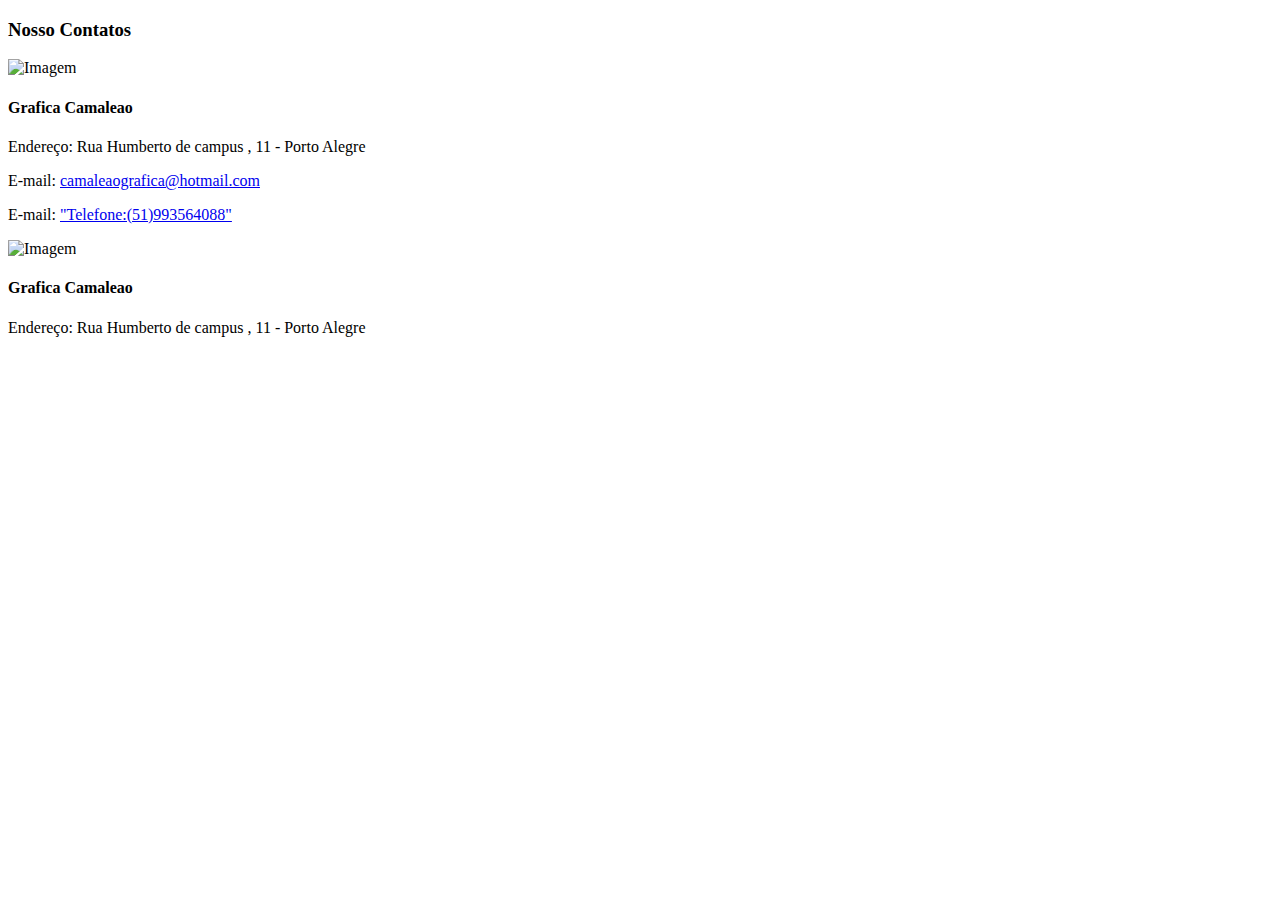
==== html/contatos.html @ fe0339ab "commit for contatos.html" ====
<!DOCTYPE html>
<html lang="pt-br">
<head>
    <meta charset="UTF-8">
    <meta name="viewport" content="width=device-width, initial-scale=1.0">
    <title>Contatos</title>
</head>
    <body>
        <div class="container">
            <h3>Nosso Contatos</h3>
                <div class="card">
                    <img src="https://via.placeholder.com/150" alt="Imagem">
                    <h4>Grafica Camaleao</h4>
                    <p>Endereço: Rua Humberto de campus , 11 - Porto Alegre</p>
                    <p>E-mail: 
                        <a href="mailto:camaleaografica@hotmail.com">camaleaografica@hotmail.com</a>
                    </p>
                    <p>E-mail: 
                        <a href="https://wa.me/5551993564088">"Telefone:(51)993564088"</a>
                    </p>
                </div>
                <!-- Cards adicionais -->
                <div class="card">
                    <img src="https://via.placeholder.com/150" alt="Imagem">
                    <h4>Grafica Camaleao</h4>
                    <p>Endereço: Rua Humberto de campus , 11 - Porto Alegre</p>
                </div>
            </div>
        </div>
    </body>
</html>
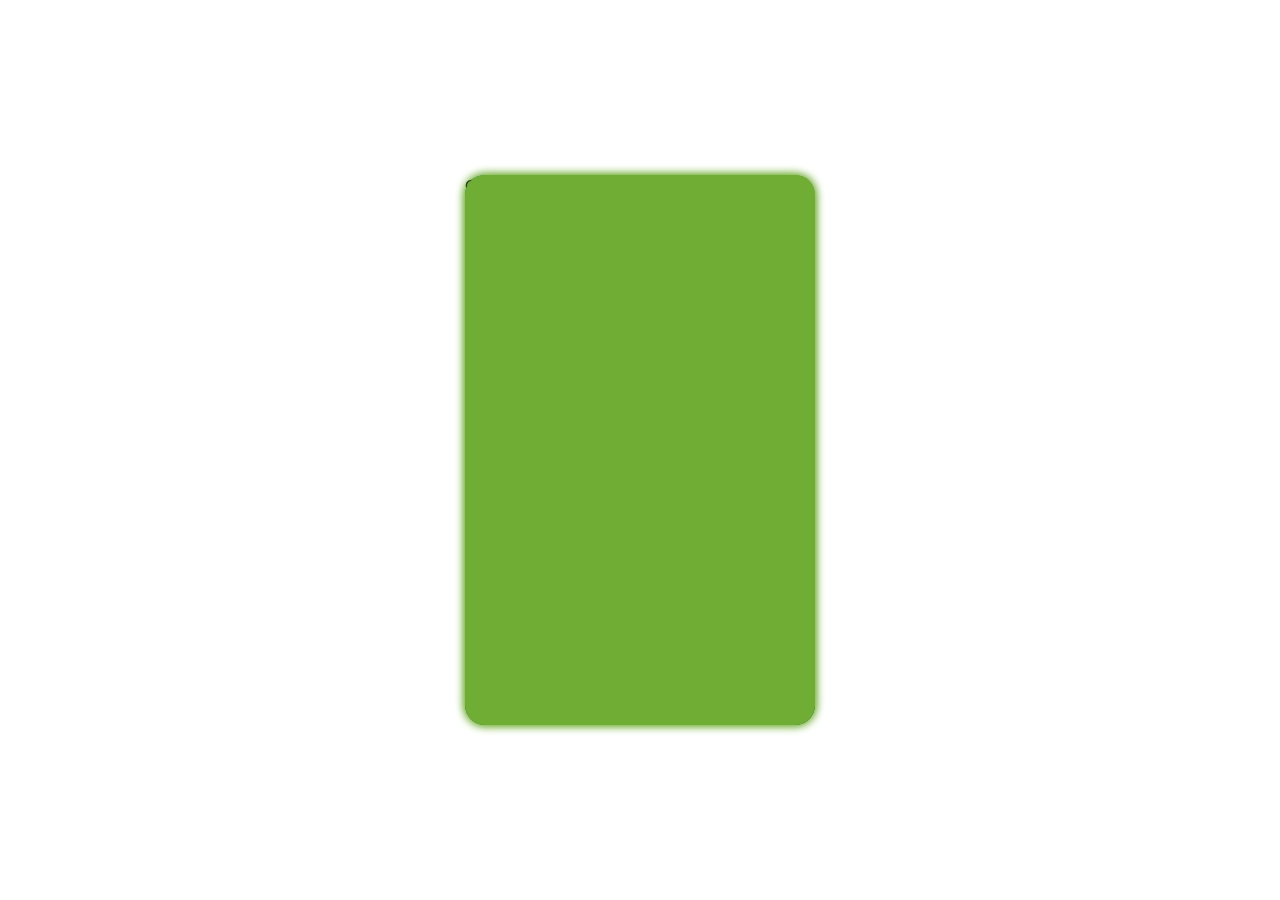
==== commit d58b9867: "contatos.html" ====
--- a/html/contatos.html
+++ b/html/contatos.html
@@ -4,28 +4,15 @@
     <meta charset="UTF-8">
     <meta name="viewport" content="width=device-width, initial-scale=1.0">
     <title>Contatos</title>
+    <link rel="stylesheet" href="../styles/contatos.css">
 </head>
     <body>
         <div class="container">
-            <h3>Nosso Contatos</h3>
-                <div class="card">
-                    <img src="https://via.placeholder.com/150" alt="Imagem">
-                    <h4>Grafica Camaleao</h4>
-                    <p>Endereço: Rua Humberto de campus , 11 - Porto Alegre</p>
-                    <p>E-mail: 
-                        <a href="mailto:camaleaografica@hotmail.com">camaleaografica@hotmail.com</a>
-                    </p>
-                    <p>E-mail: 
-                        <a href="https://wa.me/5551993564088">"Telefone:(51)993564088"</a>
-                    </p>
-                </div>
-                <!-- Cards adicionais -->
-                <div class="card">
-                    <img src="https://via.placeholder.com/150" alt="Imagem">
-                    <h4>Grafica Camaleao</h4>
-                    <p>Endereço: Rua Humberto de campus , 11 - Porto Alegre</p>
-                </div>
-            </div>
+            <div class="card">
+                <div class="front">Contatos</div>
+      
+                    <div class="back"></div>
+            </div>          
         </div>
     </body>
 </html>--- a/styles/contatos.css
+++ b/styles/contatos.css
@@ -0,0 +1,61 @@
+@import url('https://fonts.googleapis.com/css2?family=Outfit:wght@100..900&display=swap');
+
+
+*{
+  margin: 0;
+  padding: 0;
+  box-sizing: border-box;
+  font-family: "Outfit", sans-serif;
+}
+
+body{
+  height: 100vh;
+  display: flex;
+  justify-content: center;
+  align-items: center;
+  gap: 20px;
+
+  background-image: linear-gradient(45deg #eeeeee, #ffffff);
+}
+
+.container{
+  position: relative;
+  width: 350px;
+  height: 550px;
+  background-color: aqua;
+  border-radius: 20px;
+}
+
+.container:hover .card{
+  transform: rotateY(180deg);
+}
+
+.card{
+  position: absolute;
+  width: 100%;
+  height: 100%;
+  cursor: pointer;
+  transform-style: preserve-3d;
+
+}
+
+
+
+.front,.back{
+  position: absolute;
+  width: 100%;
+  height: 100%;
+  border-radius: 20px;
+  box-shadow: 0px 0px 10px #6fad34;
+}
+
+.front{
+  background-image: url("../images/teste1.png");
+  background-size: cover;
+}
+
+
+.back{
+  background-color: #6fad34;
+  transform: rotateY(180deg);
+}